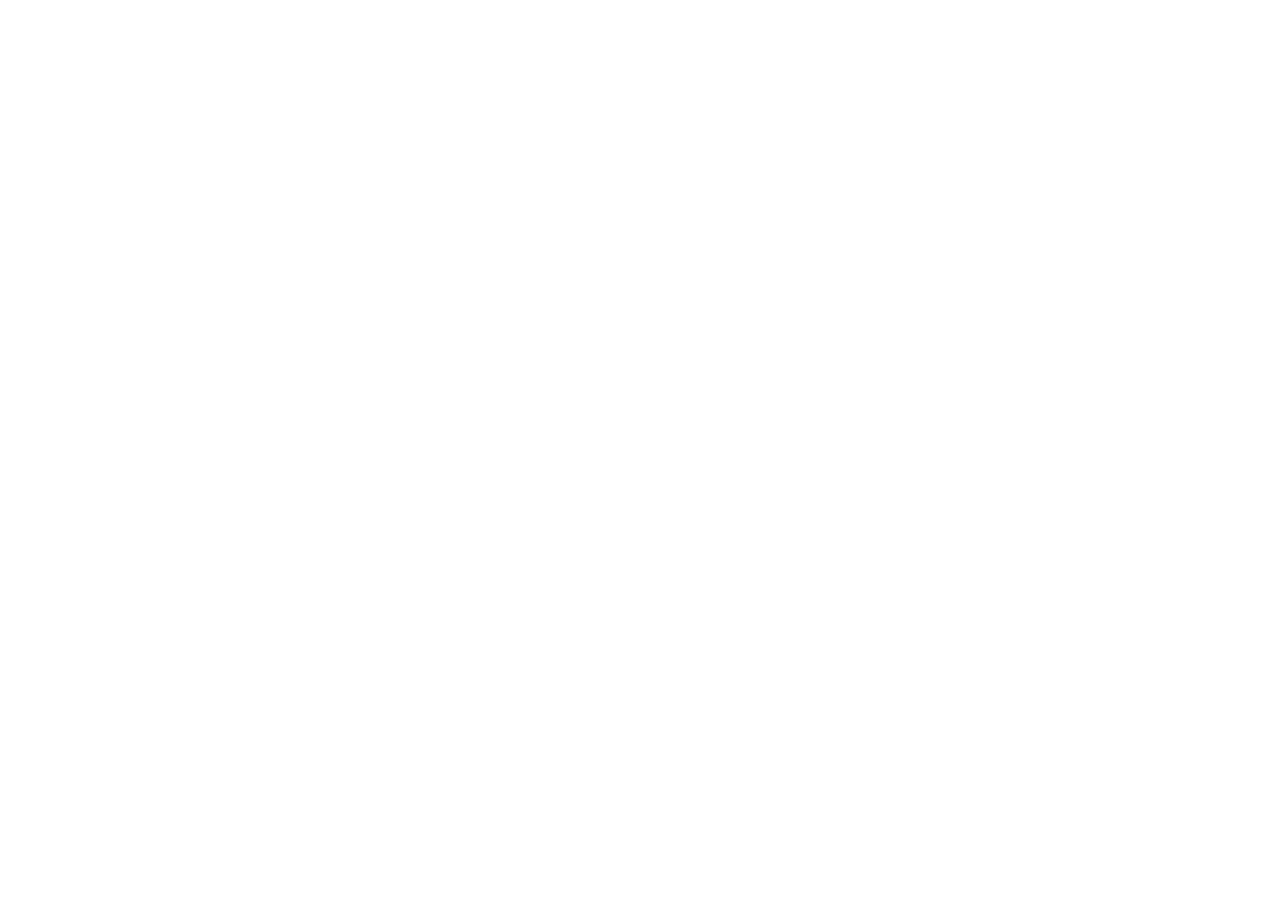
==== src/index.html @ 7afb789a "Initial commit" ====
<!DOCTYPE html>
<html lang="en">
  <head>
    <meta charset="UTF-8" />
    <link rel="icon" type="image/svg+xml" href="/favicon.svg" />
    <meta name="viewport" content="width=device-width, initial-scale=1.0" />
    <title>Vanilla App Template</title>
    <link rel="stylesheet" href="./css/styles.css" />
  </head>
  <body>
    <load src="./partials/header.html" icon-path="img/sprite.svg#logo" />

    <main>
      <!-- Loads the specified .html file -->
      <load src="./partials/vite-promo.html" />
      <load src="./partials/badges.html" />
    </main>

    <load src="./partials/footer.html" />

    <script type="module" src="./main.js"></script>
  </body>
</html>
---- src/css/styles.css ----
/**
  |============================
  | include css partials with
  | default @import url()
  |============================
*/
/* Common styles */
@import url('./reset.css');
@import url('./base.css');
@import url('./container.css');
@import url('./animations.css');

/* Sections style */
@import url('./header.css');
@import url('./vite-promo.css');
@import url('./badges.css');
@import url('./back-link.css');
@import url('./footer.css');
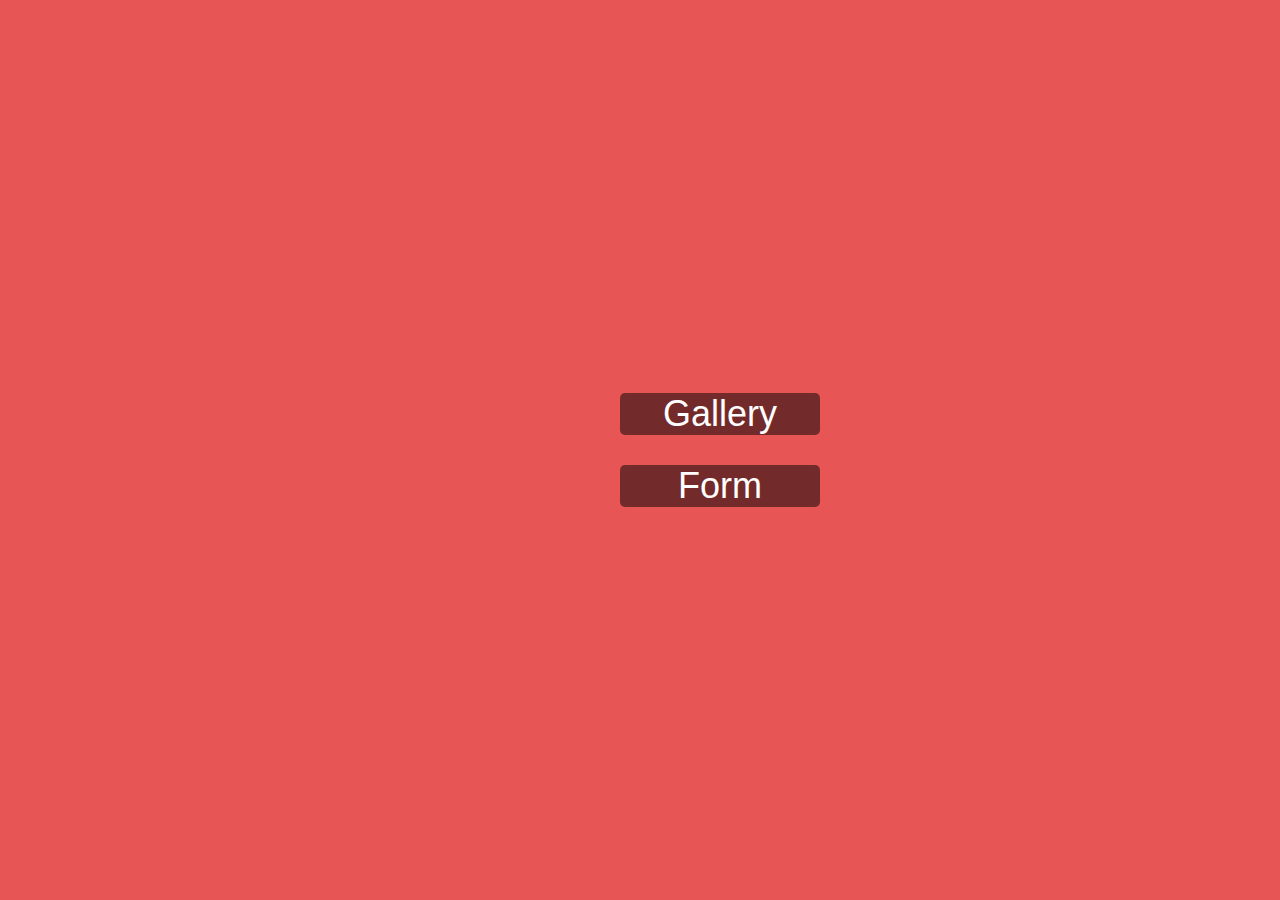
==== commit 57da8629: "first commit" ====
--- a/src/index.html
+++ b/src/index.html
@@ -2,22 +2,17 @@
 <html lang="en">
   <head>
     <meta charset="UTF-8" />
-    <link rel="icon" type="image/svg+xml" href="/favicon.svg" />
+    <meta http-equiv="X-UA-Compatible" content="IE=edge" />
     <meta name="viewport" content="width=device-width, initial-scale=1.0" />
-    <title>Vanilla App Template</title>
+    <title>Homework 9</title>
     <link rel="stylesheet" href="./css/styles.css" />
   </head>
   <body>
-    <load src="./partials/header.html" icon-path="img/sprite.svg#logo" />
-
-    <main>
-      <!-- Loads the specified .html file -->
-      <load src="./partials/vite-promo.html" />
-      <load src="./partials/badges.html" />
-    </main>
-
-    <load src="./partials/footer.html" />
-
-    <script type="module" src="./main.js"></script>
+    <ul class="list">
+      <li class="item">
+        <a class="item_link" href="./1-gallery.html">Gallery</a>
+      </li>
+      <li class="item"><a class="item_link" href="./2-form.html">Form</a></li>
+    </ul>
   </body>
 </html>
--- a/src/css/styles.css
+++ b/src/css/styles.css
@@ -1,18 +1,176 @@
-/**
-  |============================
-  | include css partials with
-  | default @import url()
-  |============================
-*/
-/* Common styles */
-@import url('./reset.css');
-@import url('./base.css');
-@import url('./container.css');
-@import url('./animations.css');
+* {
+  margin: 0;
+  padding: 0;
+  box-sizing: border-box;
+}
 
-/* Sections style */
-@import url('./header.css');
-@import url('./vite-promo.css');
-@import url('./badges.css');
-@import url('./back-link.css');
-@import url('./footer.css');
+a,
+button {
+  cursor: pointer;
+  text-decoration: none;
+}
+
+ul {
+  list-style: none;
+}
+
+body {
+  width: 1440px;
+  min-height: 100vh;
+  margin: auto;
+  display: flex;
+  justify-content: center;
+  align-items: center;
+  background: #fff;
+  font-family: "Roboto", sans-serif;
+  background-color: #e75555;
+}
+
+.list {
+  text-align: center;
+  width: 200px;
+
+}
+
+.item {
+  font-size: 36px;
+  background-color: rgba(0, 0, 0, 0.5);
+  border-radius: 5px;
+  transition: scale 500ms ease-in;
+}
+
+.item:first-child {
+  margin-bottom: 30px;
+}
+
+.item_link {
+  color: white;
+}
+
+.item:hover {
+  background-color: rgba(0, 0, 0, 0.7);
+  scale: 2;
+}
+
+.go_back {
+  position: absolute;
+  top: 20px;
+  left: 50%;
+  transform: translateX(-50%);
+  font-size: 18px;
+  text-decoration: none;
+  background-color: rgba(0, 0, 0, 0.5);
+  color: white;
+  padding: 10px 20px;
+  border-radius: 5px;
+    transition: transform 0.3s;
+}
+
+.go_back:hover {
+  background-color: rgba(0, 0, 0, 0.8);
+}
+
+.gallery {
+  display: flex;
+  flex-wrap: wrap;
+  gap: 24px 24px;
+  list-style: none;
+  margin: 24px 156px;
+  padding: 0;
+}
+
+.gallery-item {
+  width: calc((100% - 48px) / 3);
+  transition: transform 0.6s cubic-bezier(0.25, 1, 0.5, 1);
+}
+
+.gallery-item:hover {
+  transform: scale(1.05);
+}
+
+.gallery-image {
+  width: 100%;
+  display: block;
+  max-height: 200px;
+  object-fit: cover;
+  cursor: url('../img/cursor.png') 12 3, pointer;
+  transition: transform .2s ease;
+}
+
+.feedback-form {
+  display: flex;
+  flex-direction: column;
+  border-radius: 8px;
+  padding: 24px;
+  width: 408px;
+  height: 296px;
+  background: #fff;
+}
+
+label {
+  font-family: var(--font-family);
+  font-weight: 400;
+  font-size: 16px;
+  line-height: 150%;
+  letter-spacing: 0.04em;
+  color: #2e2f42;
+
+}
+
+input,
+textarea {
+  border: 1px solid #808080;
+  border-radius: 4px;
+  width: 360px;
+  margin-top: 8px;
+  margin-bottom: 8px;
+  font-family: var(--font-family);
+  font-weight: 400;
+  font-size: 16px;
+  line-height: 150%;
+  letter-spacing: 0.04em;
+  color: #2e2f42;
+  padding: 8px 16px;
+}
+
+input {
+  height: 40px;
+}
+
+textarea {
+  height: 80px;
+  resize: none;
+    overflow-y: auto;
+}
+
+input:hover,
+textarea:hover {
+  border: 1px solid #000;
+  transition: transform .2s ease;
+}
+
+input:active,
+textarea:active {
+  transition: transform .2s ease;
+}
+
+form>button {
+  border-radius: 8px;
+  padding: 8px 16px;
+  width: 95px;
+  height: 40px;
+  background: #4e75ff;
+  padding: 8px 16px;
+  border: none;
+  font-family: var(--font-family);
+  font-weight: 500;
+  font-size: 16px;
+  line-height: 150%;
+  letter-spacing: 0.04em;
+  color: #fff;
+}
+
+form>button:hover {
+  background: #6c8cff;
+  transition: transform .2s ease;
+}